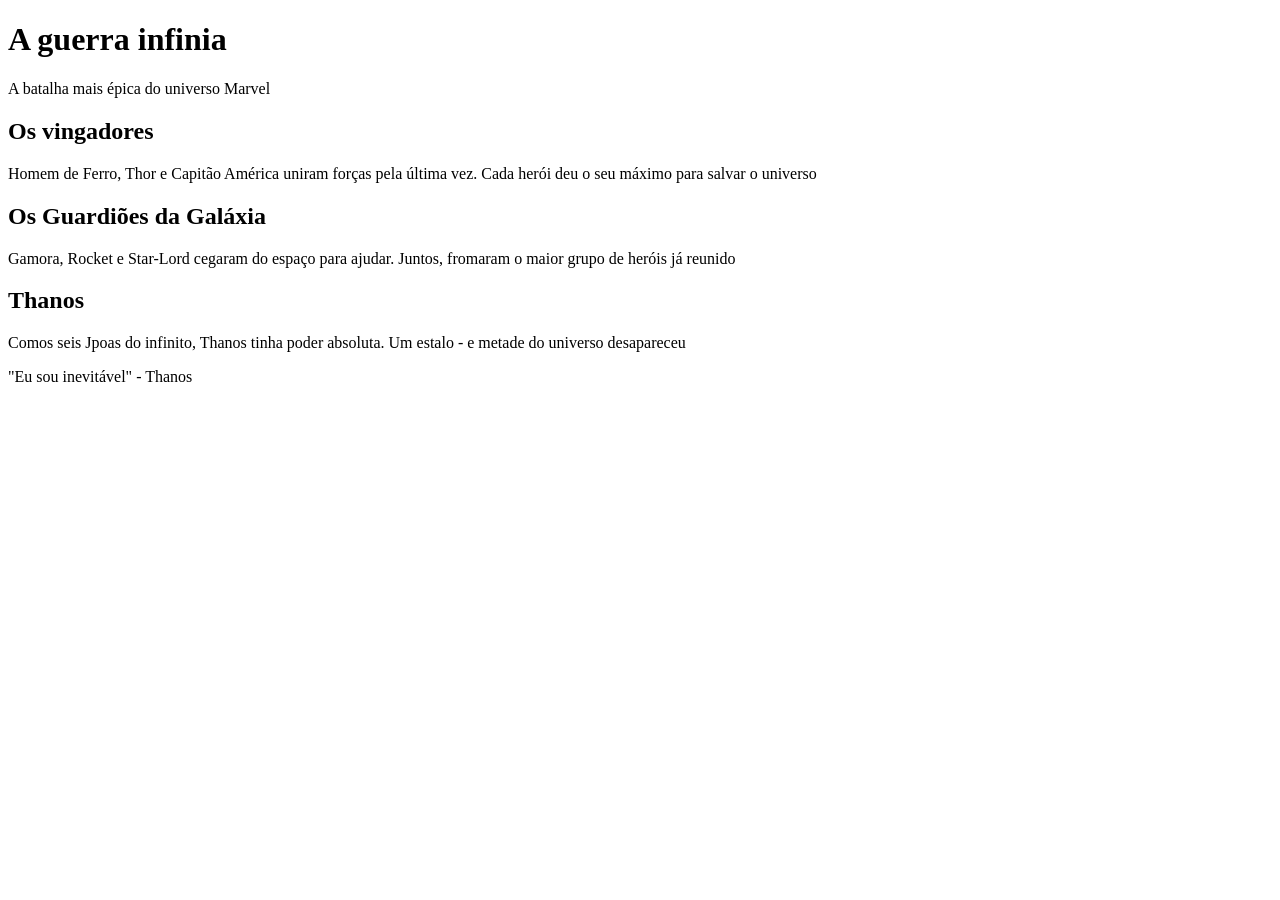
==== guerra infinita/guerra.html @ cca42b66 "marvel class e id" ====
<!DOCTYPE html>
<html lang="en">
<head>
    <meta charset="UTF-8">
    <meta name="viewport" content="width=device-width, initial-scale=1.0">
    <title>Document</title>
    <link rel="stylesheet" href="style.css">
</head>
<body>
    <header>
<h1 id="titulo">A guerra infinia</h1>
    </header>
    <main>
<p id="subtitulo"> A batalha mais épica do universo Marvel</p>
<h2 class="heroi">Os vingadores</h2>
<p>Homem de Ferro, Thor e Capitão América uniram forças pela última vez. Cada herói deu o seu máximo para salvar o universo</p>
<h2 class="heroi">Os Guardiões da Galáxia</h2>
<p> Gamora, Rocket e Star-Lord cegaram do espaço para ajudar. Juntos, fromaram o maior grupo de heróis já reunido</p>
<h2 class="vilao">Thanos</h2>
<p>Comos seis Jpoas do infinito, Thanos tinha poder absoluta. Um estalo - e metade do universo desapareceu</p>
    </main>
    <footer>
<p id="frase-final"> "Eu sou inevitável" - Thanos</p>
    </footer>
</body>
</html>
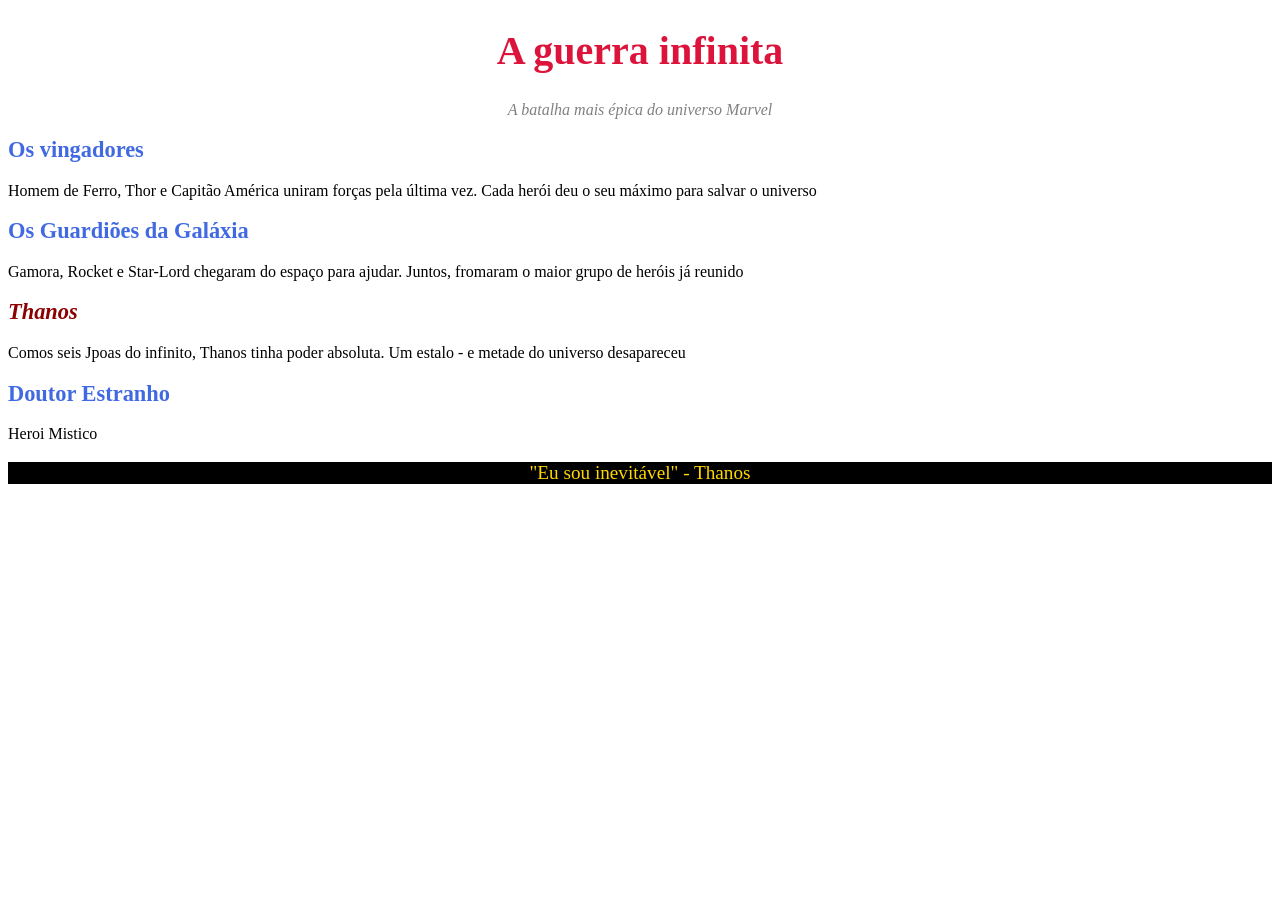
==== commit 9538cfee: "atualizando projeto e formulário" ====
--- a/guerra infinita/guerra.html
+++ b/guerra infinita/guerra.html
@@ -4,20 +4,22 @@
     <meta charset="UTF-8">
     <meta name="viewport" content="width=device-width, initial-scale=1.0">
     <title>Document</title>
-    <link rel="stylesheet" href="style.css">
+    <link rel="stylesheet" href="style2.css">
 </head>
 <body>
     <header>
-<h1 id="titulo">A guerra infinia</h1>
+<h1 id="titulo">A guerra infinita</h1>
     </header>
     <main>
 <p id="subtitulo"> A batalha mais épica do universo Marvel</p>
 <h2 class="heroi">Os vingadores</h2>
 <p>Homem de Ferro, Thor e Capitão América uniram forças pela última vez. Cada herói deu o seu máximo para salvar o universo</p>
 <h2 class="heroi">Os Guardiões da Galáxia</h2>
-<p> Gamora, Rocket e Star-Lord cegaram do espaço para ajudar. Juntos, fromaram o maior grupo de heróis já reunido</p>
+<p> Gamora, Rocket e Star-Lord chegaram do espaço para ajudar. Juntos, fromaram o maior grupo de heróis já reunido</p>
 <h2 class="vilao">Thanos</h2>
 <p>Comos seis Jpoas do infinito, Thanos tinha poder absoluta. Um estalo - e metade do universo desapareceu</p>
+<h2 class="heroi">Doutor Estranho</h2>
+<p>Heroi Mistico</p>
     </main>
     <footer>
 <p id="frase-final"> "Eu sou inevitável" - Thanos</p>
--- a/guerra infinita/style2.css
+++ b/guerra infinita/style2.css
@@ -0,0 +1,25 @@
+.heroi{
+    color: royalblue;
+    font-size: 1.4em;
+}
+    .vilao{
+color: darkred;
+font-size: 1.4em;
+font-style: italic;
+    }
+    #titulo {
+        color: crimson;
+        text-align: center;
+        font-size: 2.5em;
+    }
+    #subtitulo {
+    color: gray;
+    text-align: center;
+    font-style: italic;
+    }
+    #frase-final {
+background-color: black;
+color: gold;
+text-align: center;
+font-size: 1.2em;
+    }
